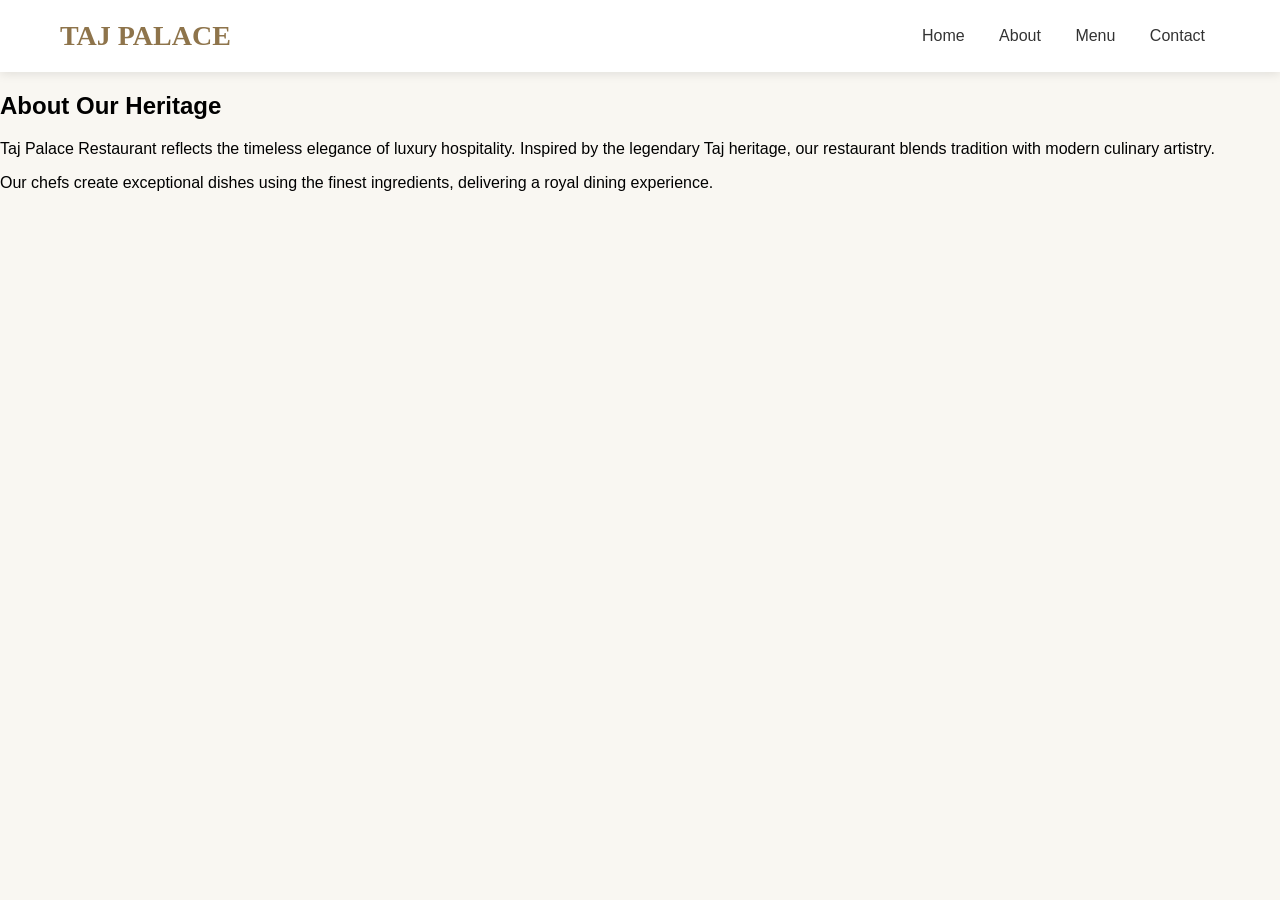
==== about.html @ 6a81ed16 "Initial commit for restaurant menu website" ====
<!DOCTYPE html>
<html>
<head>
<title>About Taj Palace</title>
<link rel="stylesheet" href="style.css">
</head>

<body>

<header>

<div class="logo">TAJ PALACE</div>

<nav>
<a href="index.html">Home</a>
<a href="about.html">About</a>
<a href="menu.html">Menu</a>
<a href="contact.html">Contact</a>
</nav>

</header>

<section class="about">

<h1>About Our Heritage</h1>

<p>
Taj Palace Restaurant reflects the timeless elegance of luxury hospitality.
Inspired by the legendary Taj heritage, our restaurant blends tradition
with modern culinary artistry.
</p>

<p>
Our chefs create exceptional dishes using the finest ingredients,
delivering a royal dining experience.
</p>

</section>

</body>
</html>
---- style.css ----
body{

margin:0;
font-family:'Poppins',sans-serif;
background:#f9f7f2;

}

header{

display:flex;
justify-content:space-between;
align-items:center;
padding:20px 60px;
background:white;
box-shadow:0 2px 10px rgba(0,0,0,0.1);

}

.logo{

font-family:'Playfair Display',serif;
font-size:28px;
color:#8E744B;
font-weight:bold;

}

nav a{

margin:15px;
text-decoration:none;
color:#333;
font-weight:500;

}

nav a:hover{

color:#8E744B;

}

.hero{

height:90vh;
background:url("https://images.unsplash.com/photo-1544148103-0773bf10d330") center/cover no-repeat;
display:flex;
justify-content:center;
align-items:center;
text-align:center;
color:white;

}

.hero-text h1{

font-size:60px;
font-family:'Playfair Display',serif;

}

.hero-text p{

font-size:22px;
margin:10px;

}

button{

padding:12px 30px;
background:#8E744B;
border:none;
color:white;
font-size:16px;
cursor:pointer;

}

.features{

display:flex;
justify-content:space-around;
padding:80px 60px;
text-align:center;

}

.feature h2{

color:#8E744B;

}

.gallery{

padding:60px;
text-align:center;

}

.gallery h2{

font-family:'Playfair Display',serif;
margin-bottom:40px;

}

.images{

display:flex;
gap:20px;
justify-content:center;

}

.images img{

width:300px;
height:200px;
object-fit:cover;
border-radius:10px;

}

.menu{

padding:80px;
text-align:center;

}

.menu-item{

margin:30px;
font-size:18px;

}

.menu-item span{

color:#8E744B;
font-weight:bold;

}

.contact{

padding:80px;
text-align:center;

}

input,textarea{

width:300px;
padding:10px;
margin:10px;
border:1px solid #ccc;

}

footer{

background:#111;
color:white;
text-align:center;
padding:20px;

}
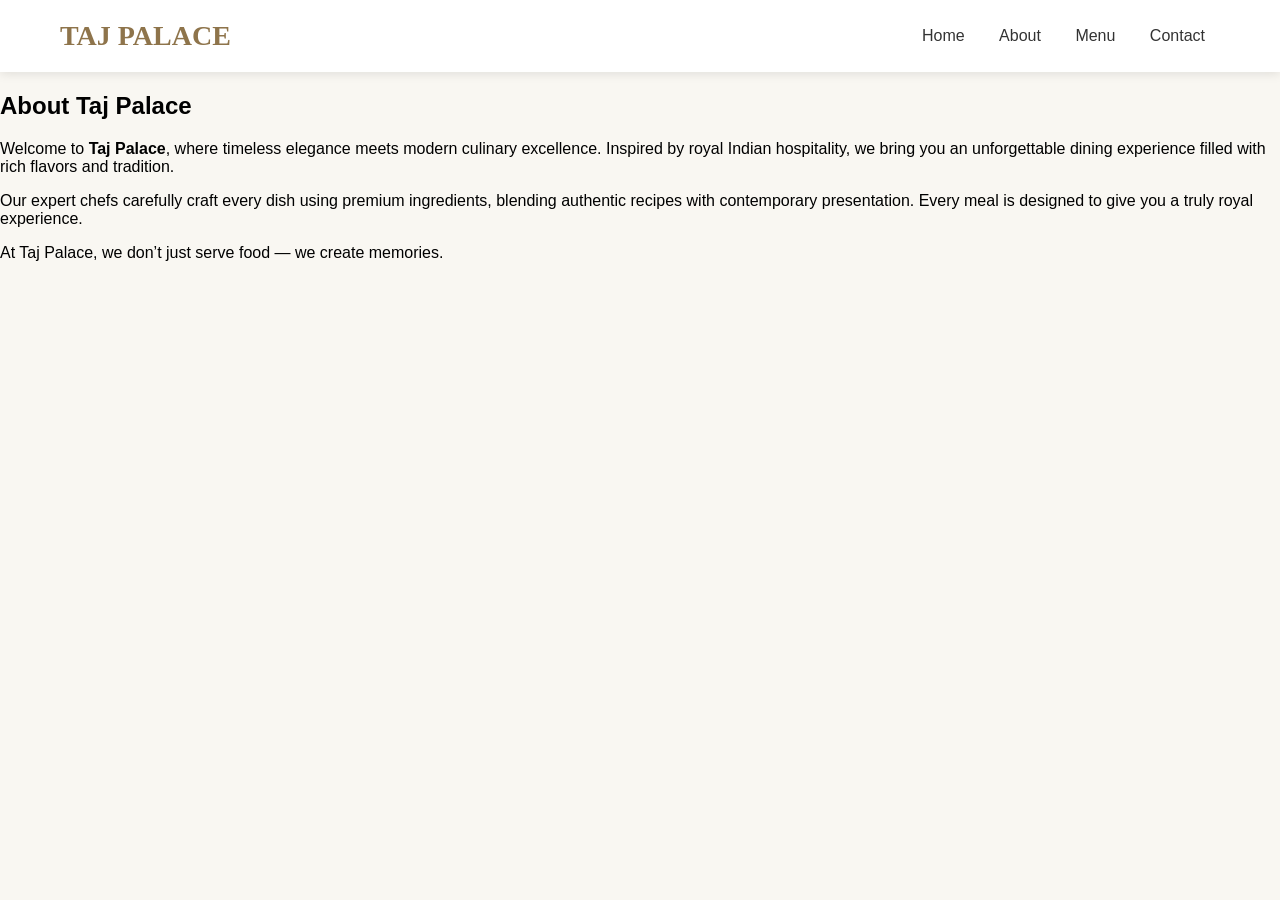
==== commit 5d01edc4: "Update about.html changes jenkins" ====
--- a/about.html
+++ b/about.html
@@ -13,7 +13,7 @@
 
 <nav>
 <a href="index.html">Home</a>
-<a href="about.html">About</a>
+<a href="about.html" class="active">About</a>
 <a href="menu.html">Menu</a>
 <a href="contact.html">Contact</a>
 </nav>
@@ -22,20 +22,23 @@
 
 <section class="about">
 
-<h1>About Our Heritage</h1>
+<h1>About Taj Palace</h1>
 
 <p>
-Taj Palace Restaurant reflects the timeless elegance of luxury hospitality.
-Inspired by the legendary Taj heritage, our restaurant blends tradition
-with modern culinary artistry.
+Welcome to <strong>Taj Palace</strong>, where timeless elegance meets modern culinary excellence.
+Inspired by royal Indian hospitality, we bring you an unforgettable dining experience filled with rich flavors and tradition.
 </p>
 
 <p>
-Our chefs create exceptional dishes using the finest ingredients,
-delivering a royal dining experience.
+Our expert chefs carefully craft every dish using premium ingredients, blending authentic recipes with contemporary presentation.
+Every meal is designed to give you a truly royal experience.
+</p>
+
+<p>
+At Taj Palace, we don’t just serve food — we create memories.
 </p>
 
 </section>
 
 </body>
-</html>+</html>
